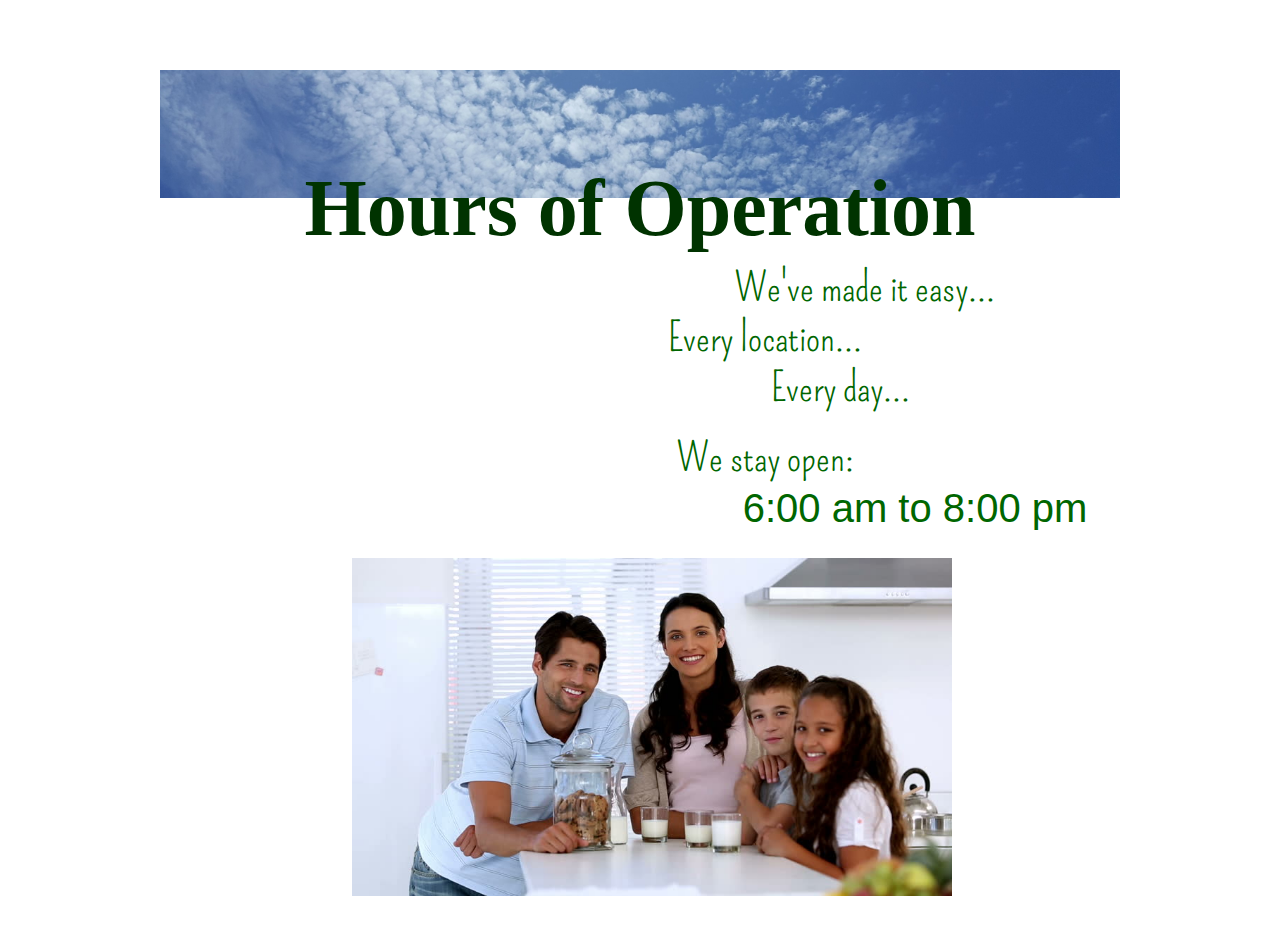
==== business_hours.html @ 2e1e7f40 "Finished Front, Business Hours" ====
<!DOCTYPE html>

<html>

  <head>
    <title>Pat's Business Hours</title>
    <link rel="stylesheet" href="Styles/reset.css">
    <link rel="stylesheet" href="Styles/business_hours.css">
    <link href="https://fonts.googleapis.com/css?family=Homemade+Apple|Marvel|Pompiere" rel="stylesheet">
  </head>

  <body>
    <header>
      <img src="Images/cloud.jpeg" alt="Cloud background">
    </header>
    <main>
      <h1>Hours of Operation</h1>
      <h2>We've made it easy...</h2>
      <h3>Every location...</h3>
      <h4>Every day...</h4>
      <h5>We stay open:</h5>
      <p>6:00 am to 8:00 pm</p>
      <img id="family" src="Images/family.jpg" alt="Photo of a family">
    </main>
    <footer>
    </footer>
  </body>

</html>
---- Styles/business_hours.css ----
/* app styles */
html {
  width: 100%;
}

header {
  width: 960px;
  margin: auto;
  margin-top: 100px;
}

header img {
  float: right;
  width: 960px;
  margin: -30px auto;
  display: block;
}

body {
  width: 100%;
}

main {
  width: 960px;
  margin: auto;
}

h1 {
  clear: both;
  text-align: center;
  font-family: homemade apple;
  font-weight: bold;
  font-size: 80px;
  color: #003300;
  margin-bottom: 20px;
}

h2 {
  text-align:center;
  font-family: pompiere;
  font-size: 40px;
  margin-left: 450px;
  margin-bottom: 10px;
  color: #006600;
}

h3 {
  text-align:center;
  font-family: pompiere;
  font-size: 40px;
  margin-left: 250px;
  margin-bottom: 10px;
  color: #006600;
}

h4 {
  text-align:center;
  font-family: pompiere;
  font-size: 40px;
  margin-left: 400px;
  margin-bottom: 30px;
  color: #006600;
}

h5 {
  text-align:center;
  font-family: pompiere;
  font-size: 40px;
  margin-left: 250px;
  margin-bottom: 10px;
  color: #006600;
}

p {
  text-align:center;
  font-family: arial;
  font-size: 40px;
  margin-left: 550px;
  margin-bottom: 10px;
  color: #006600;
}

#family {
  width: 600px;
  margin: 30px auto;
  display: block;
  margin-left: 20%;
}
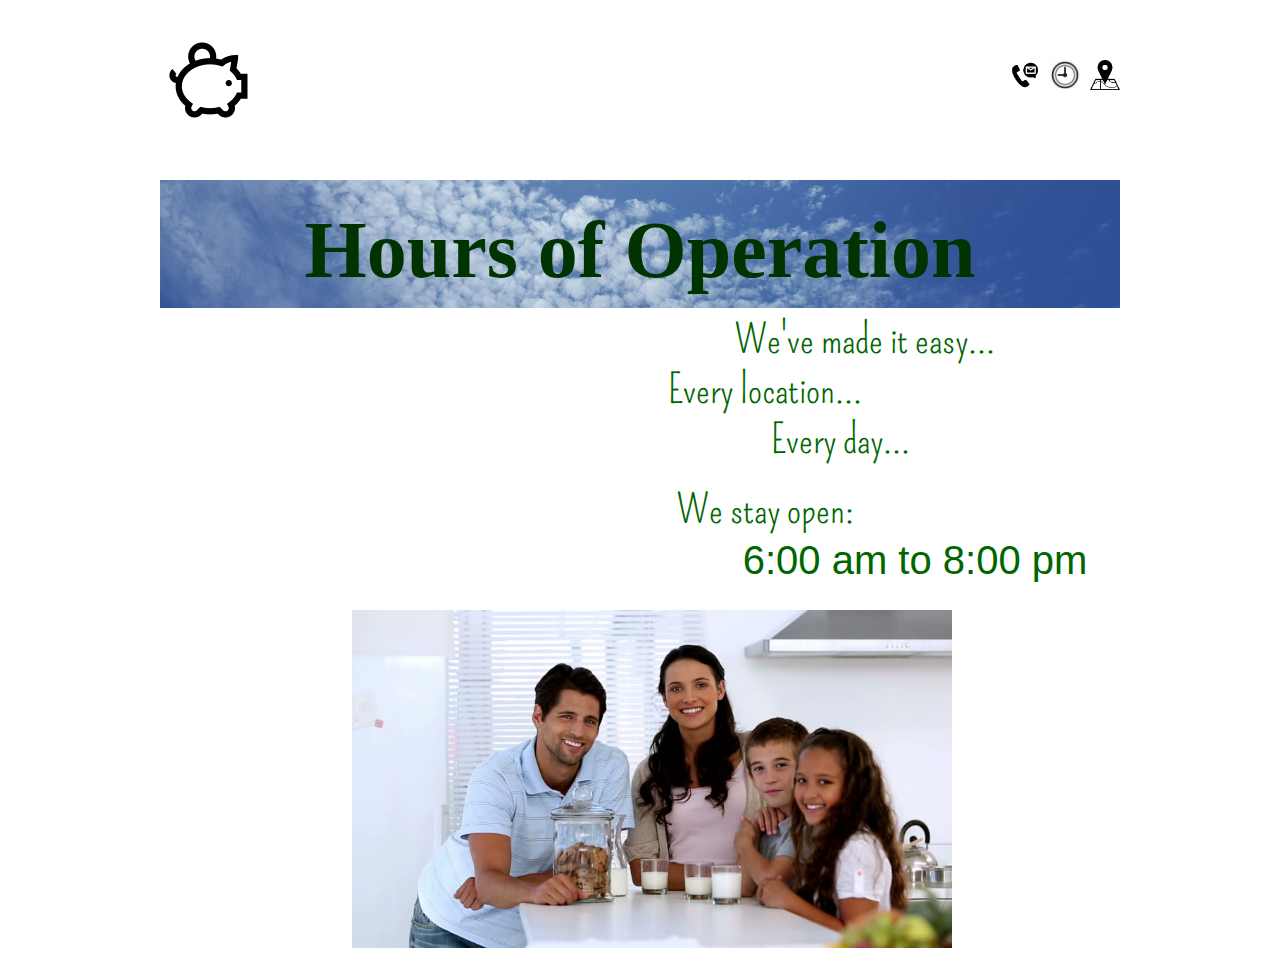
==== commit 631ef66f: "Updated hours page" ====
--- a/business_hours.html
+++ b/business_hours.html
@@ -11,9 +11,34 @@
 
   <body>
     <header>
-      <img src="Images/cloud.jpeg" alt="Cloud background">
+      <section class="sales">
+        <a href="sales.html">
+          <img src="Images/sales.png" alt="Link to Locations">
+        </a>
+      </section>
+      <nav>
+        <ul class="icons">
+          <li>
+            <a href="locations.html">
+              <img src="Images/loc-icon.png" alt="Link to Locations">
+            </a>
+          </li>
+          <li>
+            <a href="business_hours.html">
+              <img src="Images/open-icon.png" alt="Link to Business Hours">
+            </a>
+          </li>
+          <li>
+            <a href="contact.html">
+              <img src="Images/con-icon.png" alt="Link to Contacts">
+            </a>
+          </li>
+        </ul>
+      </nav>
     </header>
+
     <main>
+      <img class="cloud" src="Images/cloud.jpeg" alt="Cloud background">
       <h1>Hours of Operation</h1>
       <h2>We've made it easy...</h2>
       <h3>Every location...</h3>
--- a/Styles/business_hours.css
+++ b/Styles/business_hours.css
@@ -5,15 +5,42 @@
 
 header {
   width: 960px;
-  margin: auto;
-  margin-top: 100px;
+  margin: 30px auto;
+  height: 120px;
 }
 
-header img {
+.cloud {
+  position:absolute;
+  z-index: -1;
+  width: 960px;
+  display: block;
+  margin: auto;
+}
+
+/* Sales Link */
+section a img {
+  float:left;
+  transition: 350ms;
+  width: 100px;
+}
+
+section a img:hover {
+  float:left;
+  width: 150px;
+}
+
+/* nav links */
+.icons li a img {
+  margin-top: 30px;
+  transition: 350ms;
   float: right;
-  width: 960px;
-  margin: -30px auto;
-  display: block;
+  display: inline-block;
+  width: 30px;
+  margin-left: 10px;
+}
+
+.icons li a img:hover {
+  width: 40px;
 }
 
 body {
@@ -26,13 +53,13 @@
 }
 
 h1 {
+  padding: 30px;
   clear: both;
   text-align: center;
   font-family: homemade apple;
   font-weight: bold;
   font-size: 80px;
   color: #003300;
-  margin-bottom: 20px;
 }
 
 h2 {
